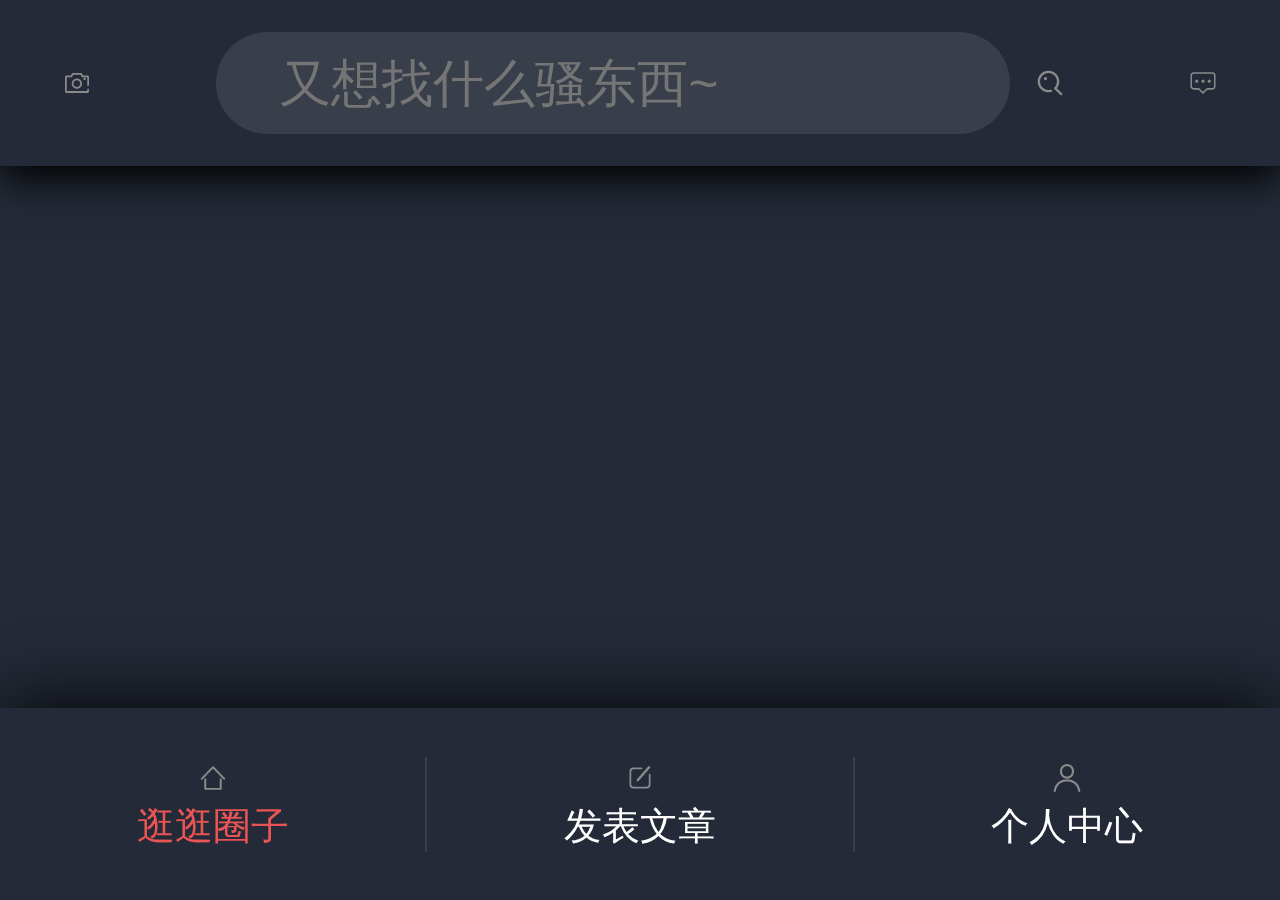
==== index.html @ 9519fd30 "没有websocket" ====
<!DOCTYPE html>
<html>
<head>
    <meta charset="UTF-8">
    <meta name="viewport" content="width=device-width, initial-scale=1.0, maximum-scale=1.0, minimum-scale=1.0, user-scalable=no">
    <meta content="yes" name="apple-mobile-web-app-capable">
    <meta http-equiv="Cache-Control"content="no-cache"/>
    <meta content="black" name="apple-mobile-web-app-status-bar-style"> 
    <script src="./js/lib/jquery-3.4.1.min.js"></script>
    <script src="./js/GetFontsize.js"></script>
    <script src="./js/lib/common.js"></script>
    <script src="./js/index.js"></script>
    <link rel="stylesheet" href="./css/index.css">
    <link rel="stylesheet" href="./css/common.css" type="text/css">
    <title>index</title>
</head>
<body>
    <div class="Alertimage">
            <img src="./img/close.png" class="close">
            <img src="" class="Bigimage">
    </div>
    <div id = "TopBar">
        <!-- <div class="SlideDown"> 联想坑
            <ul>
                <li>大桥未久</li>
                <li>东尼大木</li>
                <li>大街上卖逼</li>
                <li></li>
            </ul>
        </div> -->
        <div>
            <input class="TopBarUpLoad" type="file" accept="image/*" mutiple="mutiple"/>
            <img src="./img/top bar/Camera.png">
        </div>
        <div>
            <input type="text" placeholder="又想找什么骚东西~" class="SearchArea">
            <img src="./img/top bar/search.png" class="SearchIcon">
        </div>
        <div><img src="./img/top bar/comment.png"></div>
    </div>
    <div class="ArticleContainer">
            <!-- <div class="ContentManager">
                <div class="ArticleIconName">
                    <img src="./img/testicon.jpg" class="Icon">
                    <div class="NameandDate">
                        <p>Haonannnn</p><p>10/24</p>
                    </div>
                </div>
                <div class="Article">
                    邓小平同志确立以经济建设为中心的党的基本路线，是解放民营经济的重要理论基础。从建国开始到七十年代后期的漫长岁月中，他亲身体验了社会主义建设的成功与重大失误，在总结教训后，他力挽狂澜，针对中国处于社会主义初级阶段的特点，强调指出社会主义必须摆脱贫穷，必须大力发展生产力，才能体现社会主义优越性。接着在党的十三大上，他亲自主持制定了以经济建设为中心，坚持改革开放，坚持四项基本原则的基本路线，并且不断告诫全党：“基本路线要管一百年，动摇不得。”邓小平同志以历史的战略眼光，从党的基本路线和思想路线的高度，指出在今后上百年的长时期内，我们的首要任务是发展生产力，一心一意搞经济建设，改变贫穷落后面貌，并且明确思想路线上要警惕右，但主要是防左，这样就彻底抛弃了“以阶级斗争为纲”的错误路线，为经济建设扫清了左的干扰，从根本上改变了长期存在的个体和民营这类非公有经济是资本主义尾巴的定性，为后来党的十六大以来把民营经济作为国民经济的重要组成部分和民营企业家是社会主义现代化的建设者奠定了重要的理论基础。
                </div>
                <div class="Circle"><img src="./img/circle.png"><span>搞黄色</span></div>
                <div class="LikeAndComment">
                    <div><img src="./img/likeicon.png"><span>999</span></div>
                    <div><img src="./img/commenticon.png"><span>9999</span></div>
                </div>
            </div> -->
    </div>
    <div id = "Bottombar">
        <div><img src="./img/bottom bar/index.png"><p>逛逛圈子</p></div>
        <div><img src="./img/bottom bar/sendpost.png"><p>发表文章</p></div>
        <div><img src="./img/bottom bar/profileindex.png"><p>个人中心</p></div>
    </div>
    
</body>

</html>
---- css/index.css ----
div{
    box-sizing: border-box;
}
body{
    background-color: #242a37;
}
/* 顶部固定栏 */
#TopBar{
    font-size: 0;
    width: 10rem;
    height: 1.3rem;
    display: flex;
    justify-content: space-around;
    align-items: center;
    background: #242a37;
    box-shadow: 0px 0.1rem 0.3rem;
    position: fixed;
    top: 0;
    left: 0;
    z-index: 9;
}
#TopBar input{
    font-size: 0.4rem;
    height: 0.8rem;
    width: 5.7rem;
    vertical-align: middle;
    margin-right: 0.2rem;
    background-color: #393e4b;
    border-radius: 999em;
    padding-left: 0.5rem;
    color:#8a8a8a;
}
#TopBar .SlideDown{
    width: 10rem;
    /* height: 4rem; */
    background-color: #393e4b;
    position: absolute;
    top:1.1rem;
    font-size: 0.4rem;
    color: #8a8a8a;
    padding-left: 0.3rem;
    display: none;
}
#TopBar .SlideDown li{
    height: 1rem;
    line-height: 1rem;
    border-bottom: 0.01rem solid black;
}
#TopBar .SlideDown li:last-child{
    border-bottom:none
}
#TopBar img{
    vertical-align: middle;
}
#TopBar .TopBarUpLoad{
    opacity: 0;
    position: absolute;
    width: 0.75rem;
    height: 0.75rem;
    font-size: 0;
    padding: 0;
}
/* 底部固定栏 */
#Bottombar div:nth-child(1){
    color: rgb(233, 84, 84);
}
/* 文章部分 */
.ArticleContainer{
    margin-top: 2.0rem;
    margin-bottom: 2.5rem;
}
---- css/common.css ----
/* @media (min-width:640px){html{font-size:24px;}}
@media (min-width:631px) and (max-width:639px){html{font-size:23.66px;}}
@media (min-width:622px) and (max-width:630px){html{font-size:23.33px;}}
@media (min-width:613px) and (max-width:621px){html{font-size:23px;}}
@media (min-width:604px) and (max-width:612px){html{font-size:22.66px;}}
@media (min-width:595px) and (max-width:603px){html{font-size:22.33px;}}
@media (min-width:586px) and (max-width:594px){html{font-size:22px;}}
@media (min-width:577px) and (max-width:585px){html{font-size:21.66px;}}
@media (min-width:568px) and (max-width:576px){html{font-size:21.33px;}}
@media (min-width:559px) and (max-width:567px){html{font-size:21px;}}
@media (min-width:550px) and (max-width:558px){html{font-size:20.66px;}}
@media (min-width:541px) and (max-width:549px){html{font-size:20.33px;}}
@media (min-width:533px) and (max-width:540px){html{font-size:20px;}}
@media (min-width:524px) and (max-width:532px){html{font-size:19.66px;}}
@media (min-width:515px) and (max-width:523px){html{font-size:19.33px;}}
@media (min-width:506px) and (max-width:514px){html{font-size:19px;}}
@media (min-width:497px) and (max-width:505px){html{font-size:18.66px;}}
@media (min-width:488px) and (max-width:496px){html{font-size:18.33px;}}
@media (min-width:480px) and (max-width:487px){html{font-size:18px;}}
@media (min-width:471px) and (max-width:479px){html{font-size:17.66px;}}
@media (min-width:462px) and (max-width:470px){html{font-size:17.33px;}}
@media (min-width:453px) and (max-width:461px){html{font-size:17px;}}
@media (min-width:444px) and (max-width:452px){html{font-size:16.66px;}}
@media (min-width:435px) and (max-width:443px){html{font-size:16.33px;}}
@media (min-width:426px) and (max-width:434px){html{font-size:16px;}}
@media (min-width:417px) and (max-width:425px){html{font-size:15.66px;}}
@media (min-width:408px) and (max-width:416px){html{font-size:15.33px;}}
@media (min-width:400px) and (max-width:407px){html{font-size:15px;}}
@media (min-width:391px) and (max-width:399px){html{font-size:14.66px;}}
@media (min-width:382px) and (max-width:390px){html{font-size:14.33px;}}
@media (min-width:374px) and (max-width:381px){html{font-size:14px;}}
@media (min-width:365px) and (max-width:373px){html{font-size:13.66px;}}
@media (min-width:356px) and (max-width:364px){html{font-size:13.33px;}}
@media (min-width:347px) and (max-width:355px){html{font-size:13px;}}
@media (min-width:338px) and (max-width:346px){html{font-size:12.66px;}}
@media (min-width:329px) and (max-width:337px){html{font-size:12.44px;}}
@media (max-width:328px){html{font-size:12px;}} */

*{
    margin: 0;
    padding: 0;
    touch-action: pan-y;
    -webkit-overflow-scrolling: touch;
}
li{
    list-style: none;
}
html,body{
    width: 100%;
    /* height: 100%; */
}
input{
    outline: none;
    border: none;
}
/* 取消苹果自带样式 */
input[type="button"], input[type="submit"], input[type="reset"] { 
    -webkit-appearance: none;
}
textarea { -webkit-appearance: none;}
html, body, form, fieldset, p, div, h1, h2, h3, h4, h5, h6 {-webkit-text-size-adjust:none;}
div{
    word-break:break-all
}

/* 帖子框 */
.ContentManager{
    width: 9.2rem;
    border-radius: 5%;
    background: #242a37;
    box-shadow: 0px 0.1rem 0.5rem;
    margin: 0.8rem auto;
    overflow: hidden;
}
.PandGID{
    /* postid和groupid */
    display: none;
}
.ArticleIconName{
    display: flex;
    align-items: center;
    position: relative;
    /* margin-left: 0.5rem; */
    margin:0.3rem 0 0.3rem 0.5rem;
}
.ArticleIconName .Icon{
    height: 1.5rem;
    width: 1.5rem;
    border-radius: 50%;
    margin-right: 0.5rem;
}
.ArticleIconName p:nth-child(1){
    font-size: 0.6rem;
    color: #ffffff;
}
.ArticleIconName p:nth-child(2){
    font-size: 0.4rem;
    color: #5b606d;
}
.Article{
    width: 8.6rem;
    margin: 0 auto;
    display: -webkit-box;
    -webkit-box-orient: vertical;
    -webkit-line-clamp: 8;
    overflow: hidden;
    font-size: 0.5rem;
    color: #ffffff;
}
.Location{
    display: flex;
    align-items: center;
    font-size: 0;
    color: #7A7B7D;
    margin-left: 0.3rem;
    margin-top: 0.2rem;
}
.Location img{
    vertical-align: middle;
}
.Location span{
    font-size: 0.4rem;
    vertical-align: middle;
}
.Circle{
    width: 8.6rem;
    margin: 0.3rem auto 0 auto;
    font-size: 0;
}
.Circle img{
    width: 0.4rem;
    height: 0.4rem;
    vertical-align: middle;
    margin-right: 0.1rem;
}
.Circle span{
    color: khaki;
    font-size: 0.4rem;
    vertical-align: middle;
}
.LikeAndComment{
    width: 8.6rem;
    color: #ddc0c0;
    margin: 0.2rem auto;
    font-size: 0;
    overflow: hidden;
}
.LikeAndComment div{
    float: left;
}
.LikeAndComment div:nth-child(2){
    margin-left: 0.3rem;
}
.LikeAndComment img{
    width: 0.5rem;
    height: 0.5rem;
    vertical-align: middle;
}
.LikeAndComment div:nth-child(2) img{
    width: 0.45rem;
    height: 0.45rem;
}
.LikeAndComment span{
    vertical-align: middle;
    font-size: 0.4rem;
}
/* 图片部分 */
.ImgContainer{
    display: flex;
    flex-wrap: wrap;
    justify-content: space-evenly;
    align-content: space-around;
    width: 8.2rem;
    margin: 0 auto;
}
.ImgContainer img{
    width:2.5rem;
    height:2.5rem;
    margin-bottom: 0.1rem;
    border-radius: 5%;
    border: 0.05rem solid #8a8a8a;
}
/* 放大图 */
.Alertimage{
    width: 9rem;
    height: 17rem;
    position: fixed;
    background-color: rgba(0, 0, 0, 0.596);
    left: 0.5rem;
    top: 0.8rem;
    z-index: 3;
    font-size: 0;
    overflow: hidden;
    display: none;
    z-index: 10;
    padding: 0.5rem 0 0.5rem 0;
}
.Bigimage{
    display: inline-block;
    width: 100%;
    vertical-align: middle;
    position: relative;
    top: 50%;
    transform: translateY(-50%);
    /* height: 100%; */
}
.close{
    position: absolute;
    right: 0;
    top: 0;
    z-index: 5;
}
/* 图片部分结束 */

.ArticleContainer input[type="button"]{
    display: block;
    width: 4rem;
    height: 1rem;
    border-radius:999em;
    background-color: #242a37;
    box-shadow: 0 0.1rem 0.5rem #000000;
    font-size: 0.5rem;
    color: #ffffff;
    margin: 0 auto 2.5rem auto;
}
.NoPage{
    text-align: center;
    font-size: 0.6rem;
    color: #ffffff;
    margin-bottom: 2.6rem;
}
/* 提示框样式 */
.Alerterror{
    /* 失败界面 */
    position: absolute;
    color: black;
    height: 2.5rem;
    width: 3.5rem;
    background-color:rgba(255, 255, 255, 0.3);
    text-align: center;
    border-radius: 15%;
    font-size: 0.5rem;
    padding-top: 0.7rem;
    left:3rem;
    top:8rem;
    display: none;
    z-index: 5;
}
.Alertsuccess{
    /* 成功界面 */
    position: absolute;
    color: black;
    height: 2.5rem;
    width: 3.5rem;
    background-color:rgba(255, 255, 255, 0.3);
    text-align: center;
    border-radius: 15%;
    font-size: 0.5rem;
    padding-top: 0.7rem;
    left:3rem;
    top:8rem;
    display: none;
    z-index: 5;
}
/* 底部固定栏 */
#Bottombar{
    display: flex;
    justify-content: space-around;
    align-items: center;
    background: #242a37;
    box-shadow: 0px -0.1rem 0.5rem #000000b2;
    width: 10rem;
    height: 1.5rem;
    color: white;
    position: fixed;
    bottom: 0;
    font-size: 0.3rem;
    text-align: center;
}
#Bottombar div{
    flex:1
}
#Bottombar div:nth-child(1),#Bottombar div:nth-child(2){
    border-right: 2px solid #393e4b;
}
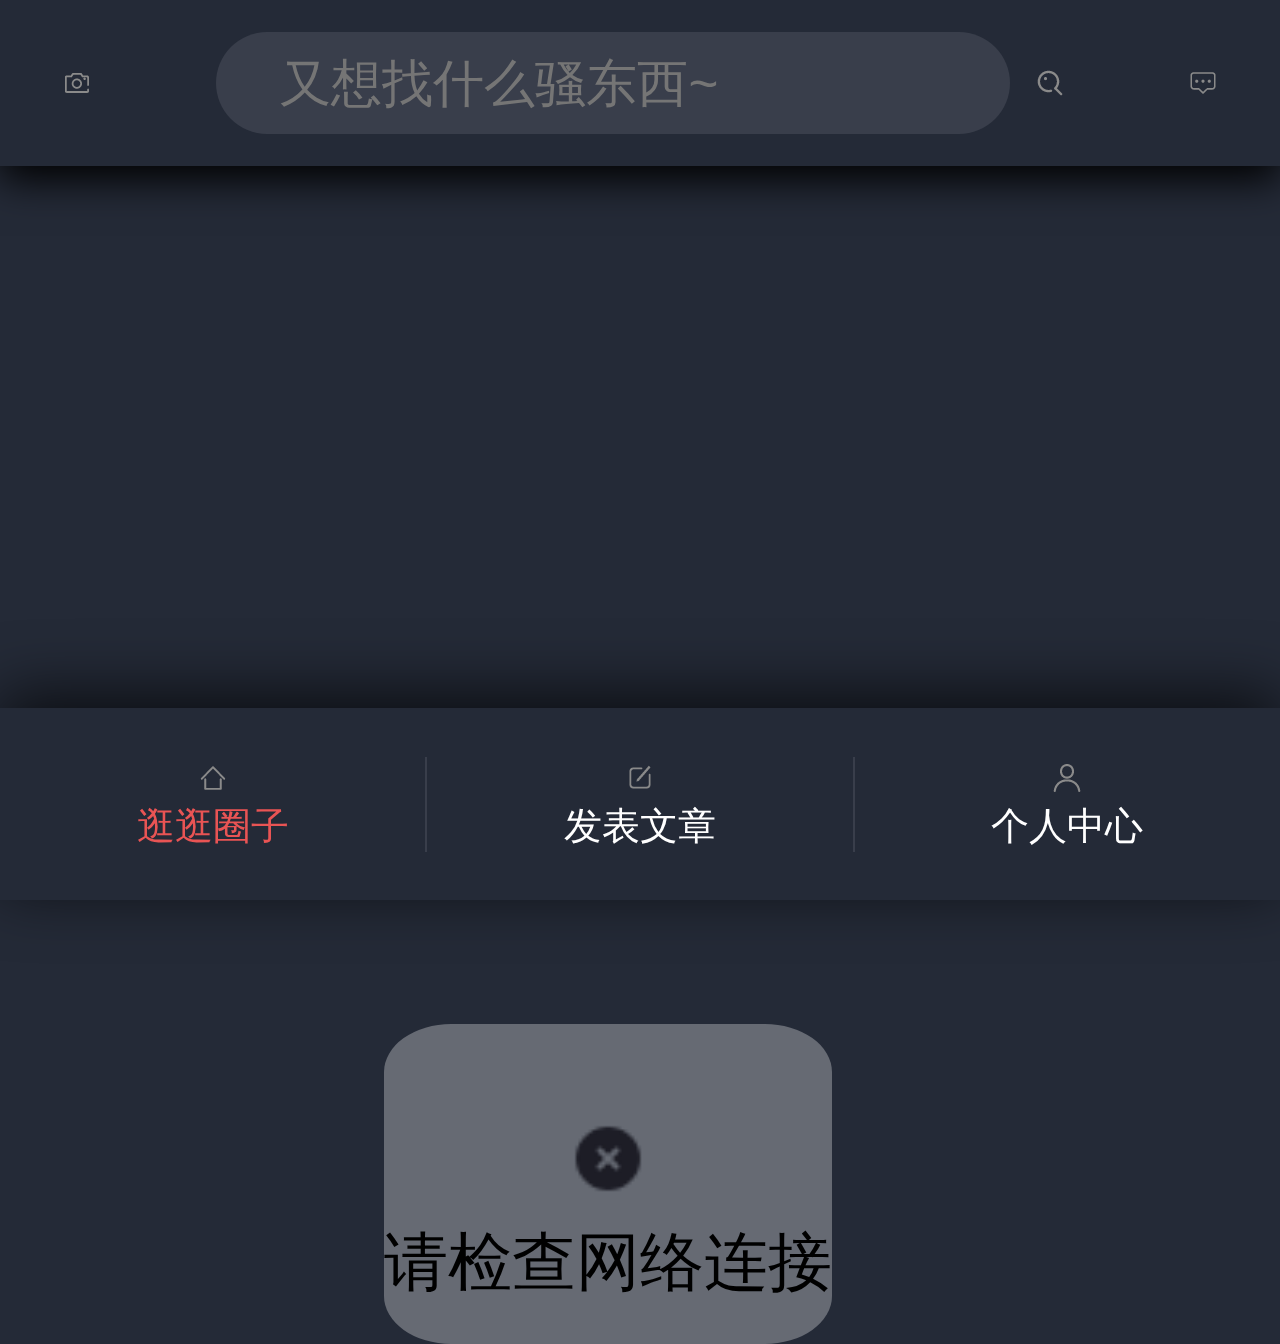
==== commit 886d627c: "添加实时推送" ====
--- a/index.html
+++ b/index.html
@@ -15,6 +15,10 @@
     <title>index</title>
 </head>
 <body>
+    <div class="Alerterror">
+        <img src="./img/error.png" style="width: 0.7rem; height: 0.7rem;">
+        <p></p>
+    </div>
     <div class="Alertimage">
             <img src="./img/close.png" class="close">
             <img src="" class="Bigimage">
@@ -36,8 +40,35 @@
             <input type="text" placeholder="又想找什么骚东西~" class="SearchArea">
             <img src="./img/top bar/search.png" class="SearchIcon">
         </div>
-        <div><img src="./img/top bar/comment.png"></div>
+        <div class="onComment">
+            <img src="./img/top bar/comment.png">
+            <div class="commentCircle">
+            </div>
+        </div>
     </div>
+    <div class="onCommentContent">
+        <div class="onCommentInfo">
+                <ul>
+                    <!-- <li>
+                        <div class="onComIcon"><img src="./img/testicon.jpg"></div>
+                        <div class="onComCom">
+                            <div>王盒子<span>回复了你</span></div>
+                            <div>是的啊 我我操你妈了个逼你不知道？</div>
+                            <div>刚刚</div>
+                        </div>
+                        <div class="onComCon">
+                            <div class="onComConBac">
+                                <div>
+                                    那如果是这样的话那我就草你妈了个逼
+                                </div>
+                            </div>
+                        </div>
+                    </li> -->
+                </ul>
+        </div>
+        <div class="bottomIcon"><img src="./img/top bar/up.png"></div>
+    </div>
+    
     <div class="ArticleContainer">
             <!-- <div class="ContentManager">
                 <div class="ArticleIconName">
@@ -49,10 +80,10 @@
                 <div class="Article">
                     邓小平同志确立以经济建设为中心的党的基本路线，是解放民营经济的重要理论基础。从建国开始到七十年代后期的漫长岁月中，他亲身体验了社会主义建设的成功与重大失误，在总结教训后，他力挽狂澜，针对中国处于社会主义初级阶段的特点，强调指出社会主义必须摆脱贫穷，必须大力发展生产力，才能体现社会主义优越性。接着在党的十三大上，他亲自主持制定了以经济建设为中心，坚持改革开放，坚持四项基本原则的基本路线，并且不断告诫全党：“基本路线要管一百年，动摇不得。”邓小平同志以历史的战略眼光，从党的基本路线和思想路线的高度，指出在今后上百年的长时期内，我们的首要任务是发展生产力，一心一意搞经济建设，改变贫穷落后面貌，并且明确思想路线上要警惕右，但主要是防左，这样就彻底抛弃了“以阶级斗争为纲”的错误路线，为经济建设扫清了左的干扰，从根本上改变了长期存在的个体和民营这类非公有经济是资本主义尾巴的定性，为后来党的十六大以来把民营经济作为国民经济的重要组成部分和民营企业家是社会主义现代化的建设者奠定了重要的理论基础。
                 </div>
-                <div class="Circle"><img src="./img/circle.png"><span>搞黄色</span></div>
+                <div class="Circle"><img src="./img/circle.png"><div>搞黄色</div></div>
                 <div class="LikeAndComment">
-                    <div><img src="./img/likeicon.png"><span>999</span></div>
-                    <div><img src="./img/commenticon.png"><span>9999</span></div>
+                    <div><img src="./img/likeicon.png"><div>999</div></div>
+                    <div><img src="./img/commenticon.png"><div>9999</div></div>
                 </div>
             </div> -->
     </div>
--- a/css/index.css
+++ b/css/index.css
@@ -60,6 +60,27 @@
     font-size: 0;
     padding: 0;
 }
+#TopBar .onComment{
+    position: relative;
+}
+#TopBar .commentCircle{
+    font-size: 0.5rem;
+    color: white;
+    text-align: center;
+    line-height: 0.9rem;
+    border-radius: 50%;
+    width: 1rem;
+    height: 1rem;
+    background-image: url(../img/top\ bar/commentCircle.png);
+    background-position: center center;
+    background-repeat: no-repeat;
+    background-size: contain;
+    display: none;
+    position: absolute;
+    top: -0.11rem;
+    left: -0.09rem;
+    padding-right: 0.1rem;
+}
 /* 底部固定栏 */
 #Bottombar div:nth-child(1){
     color: rgb(233, 84, 84);
@@ -67,5 +88,85 @@
 /* 文章部分 */
 .ArticleContainer{
     margin-top: 2.0rem;
-    margin-bottom: 2.5rem;
+    margin-bottom: 2rem;
 }
+/* 消息通知页面部分 */
+.onCommentContent{
+    display: none;
+    position: fixed;
+    background-color: #242a37;
+    width: 10rem;
+    height: 9.7rem;
+    top: 1.5rem;
+    font-size: 0;
+    box-shadow:0px 1px 0.5rem;
+    z-index: 9;
+    padding-bottom: 0.5rem;
+}
+.onCommentInfo{
+    width: 10rem;
+    height: 9rem;
+    font-size: 0;
+    overflow: scroll;
+    z-index: 9;
+}
+.onCommentInfo li{
+    /* height: 2.5rem; */
+    padding: 0.3rem 0.2rem 0.3rem 0.2rem;
+    border-bottom:0.02rem solid black;
+    display: flex;
+    justify-content: space-around;
+    /* align-items: center; */
+}
+.onCommentInfo .onComIcon{
+    /* height: 3rem; */
+    width: 1.5rem;
+}
+.onCommentInfo .onComIcon img{
+    width: 100%;
+    border-radius: 50%;
+    vertical-align: top;
+}
+.onCommentInfo .onComCom{
+    width: 6rem;
+    /* height: 2rem; */
+    color: white;
+    font-size: 0.4rem;
+    margin-left: 0.3rem;
+}
+.onComCom div:nth-child(1){
+    margin-bottom: 0.1rem;
+}
+.onComCom div:nth-child(1) span{
+    margin-left: 0.2rem;
+    color: #50535B;
+    font-weight: bold;
+}
+.onComCom div:nth-child(3){
+    color: #50535B;
+    font-size: 0.35rem;
+    font-weight: bold;
+}
+.onComCon{
+    width: 1.5rem;
+    /* height: 2rem; */
+}
+.onComConBac{
+    height: 1.5rem;
+    border-radius: 15%;
+    background-color: #50535B;
+    color: white;
+    font-size: 0.2rem;
+    padding: 0.1rem;
+}
+.onComConBac div{
+    display: -webkit-box;
+    -webkit-box-orient: vertical;
+    -webkit-line-clamp: 3;
+    overflow: hidden;
+}
+.bottomIcon{
+    width: 1rem;
+    bottom: 0;
+    margin: 0 auto;
+}--- a/css/common.css
+++ b/css/common.css
@@ -244,7 +244,7 @@
     left:3rem;
     top:8rem;
     display: none;
-    z-index: 5;
+    z-index: 99;
 }
 .Alertsuccess{
     /* 成功界面 */
@@ -260,7 +260,7 @@
     left:3rem;
     top:8rem;
     display: none;
-    z-index: 5;
+    z-index: 99;
 }
 /* 底部固定栏 */
 #Bottombar{
